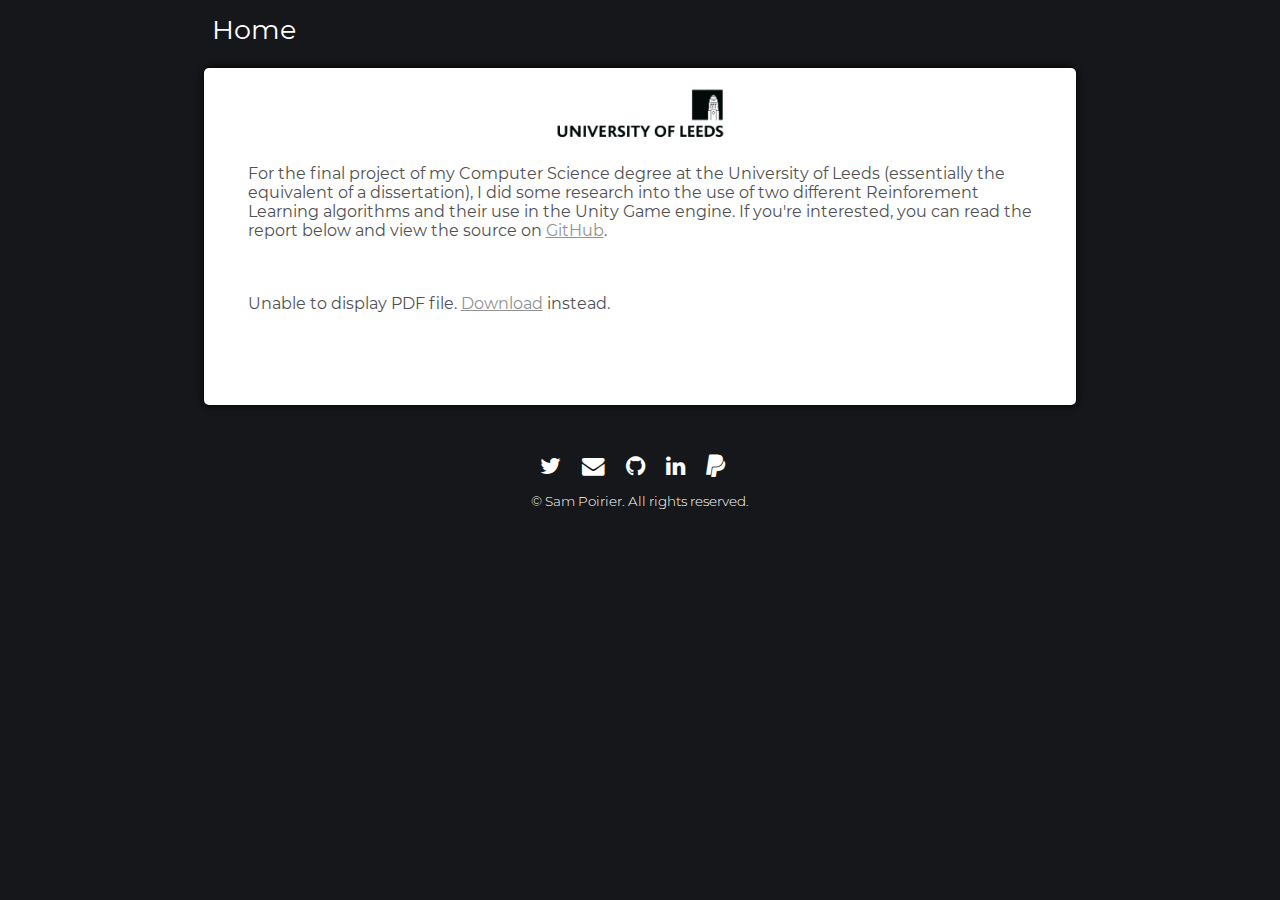
==== final-project.html @ bcd16c38 "Structure for final project page" ====
<!DOCTYPE html>
    <head>
        <meta charset="utf-8">
        <title>Sam Poirier - University Final Project</title>
        <meta name="description" content="">
        <meta name="viewport" content="width=device-width, initial-scale=1">
        <link rel="stylesheet" href="./assets/css/main.css">
        <link rel="stylesheet" href="./assets/font-awesome-4.7.0/css/font-awesome.min.css">
    </head>
    <body>
        <div class="header">
            <a href="index.html" target="_parent">Home</a>
        </div>
        <br>

        <div class="content">
            <div class="titleContainter">
                <div class="title">
                    <img src="./assets/images/final-project/uol.png" style="width:20%">
                </div>
            </div>
            <div class="contentText">
               
                For the final project of my Computer Science degree at the University of Leeds (essentially the equivalent of a dissertation), I did some research into the use of two different Reinforement Learning algorithms and their use in the Unity Game engine. If you're interested, you can read the report below and view the source on <a href="https://github.com/darthmorf/ohmu-ml" target="_blank">GitHub</a>.

                <br><br><br>
                <object data="./assets/finalReport.pdf" type="application/pdf" style="min-height:90vh;width:100%">
                    <p>Unable to display PDF file. <a href="./assets/finalReport.pdf">Download</a> instead.</p>
                  </object>
                
                <br><br><br><br>
            </div>
        </div>

        <div class="footer">
            <br><br>           
            <a target="_blank" href=" https://discordapp.com/users/145522418406916096" title="Discord"><i class="footericon fa fa-discord"></i></a>
            <a target="_blank" href="https://twitter.com/darthmorf" title="Twitter"><i class="footericon fa fa-twitter"></i></a>
            <a target="_blank" href="mailto:sampoirier@darthmorf.co.uk"><i class="footericon fa fa-envelope"></i></a>
            <a target="_blank" href="https://github.com/darthmorf"><i class="footericon fa fa-github"></i></a>
            <a target="_blank" href="https://www.linkedin.com/in/sam-poirier-2610/"><i class="footericon fa fa-linkedin"></i></a> 
            <a target="_blank" href="https://www.paypal.me/sampoirier26"><i class="footericon fa fa-paypal"></i></a>
            <br><br>
            © Sam Poirier. All rights reserved. 
        </div>
    </body>
</html>
---- assets/css/main.css ----
body {
    background-color: #16171a
}

.header {
    width: 68.5%;
    margin: 0 auto;
    font-family: "Montserrat-Regular";
    color: white;
    font-size: 3vh;
    padding-left: 1vh;
    padding-top: 0.5vh;
    padding-bottom: 0.5vh;
}

.header a:link{
    color: white;
    text-decoration: none;
}

.header a:visited{
    color: white;
    text-decoration: none;
}

.header a:hover {
    color: grey;
    cursor: pointer;
}

.footer  {
    width: 69%;
    color: white;
    font-family: "Montserrat-Light";
    font-size: 1.5vmin;
    margin: 0 auto;    
    text-align: center;
}

.footer a:link{
    color: white;
    text-decoration: none;
}

.footer a:visited{
    color: white;
    text-decoration: none;
}

.footer a:hover {
    color: grey;
}

.footericon {    
    font-size: 2.5vmin !important;
    letter-spacing: 2vmin;
}

.titleContainter {
    position: relative;
    text-align: center;
    /*background-color: white;*/
    padding-bottom: 1vh;
    padding-top: 2vh;
}

.container {
    text-align: center;
    /*background-color: white;*/
    height: 6vh;
    border-radius: 5px 5px 0px 0px;
}

.content {
    color: #515151;
    font-family: "Montserrat-Regular";
    border-radius: 5px;
    box-shadow: 0px 0px 10px black;
    background-color: white;
    width: 69%;
    margin: 0 auto;    
    margin-bottom: 2vh;
    overflow: hidden;
}

.contentText {    
    margin-left: 5%;
    margin-right: 5%;
    margin-top: 1%;
    margin-top: 1%;
    font-size: 16px;
}

.title h1{
    font-family: "Montserrat-Bold";
    font-size: 3vh;
    color:#1e1f23;
    margin-top: 2vh;
    text-align: center;
    width: 100%;
}

.title h2 {
    font-family: "Montserrat-Light";
    font-size: 2vh;
    color:rgba(0, 0, 0, 0.37);
    margin-top: 6px;
    text-align: center;
    width: 100%;    
    letter-spacing: 0.1em;
}

.divider{
    content: '';
    margin: auto;
    right: 0;
    bottom: 0;
    left: 0;
    width: 10%;
    height: 1px;
    background-color: rgba(0, 0, 0, 0.125);
    margin-bottom: 1vh;
}

.pageinfo {    
    width: 70%;
    margin: 0 auto;    
    color: #515151;
    font-family: "Montserrat-Regular";
    border-radius: 5px;
    display: flex;
    flex-wrap: wrap;
}

.content a {
    text-decoration: underline;
    color: #919191;
}

.content a:visited {
    text-decoration: underline;
    color: #919191;
}

.content a:hover {
    color: #515151;
}


.preview {
    margin-bottom: 20px;
    margin-left: 1vh;
    margin-right: 1vh;
    flex-grow: 1;
    position: relative;
}

.preview:hover {
    opacity: 70%;
  }

.previewBanner {
    border-radius: 5px;
    box-shadow: 0px 0px 10px black;
    width: 100%;
}

.preview a {
    text-decoration: none;
    color: inherit;
}

.preview a:visited {
    text-decoration: none;
    color: inherit;
}

.previewText {
    padding-left: 3vw;
    padding-right: 3vw;
    padding-bottom: 2vw;
}

.previewTitle {
    padding-top: 3vh;
    font-family: "Montserrat-Bold";
    font-size: 3vmin;
    color:#1e1f23;
    text-shadow: 0px 0px 4px white;
    text-align: center;
    width: 100%;
    background-size: cover;
    padding-bottom: 2vh;
    background-position: center;
    border-top-left-radius: 5px;
    border-top-right-radius: 5px;

    position: absolute;
    top: 50%;
    left: 50%;
    transform: translate(-50%, -50%);
}

.previewLogo {
    width: 10%;
    vertical-align: middle;
    transform: translateX(-20%);
    filter:  drop-shadow( 0px 0px 4px white);
}

.previewlink {
    font-size: 1.4vh;
    bottom: 1vh;
    font-family: "Montserrat-SemiBold";
}

.previewlink a:link{
    text-decoration: underline;
    font-family: "Montserrat-Regular" !important;
}

.previewlink a:visited{
    text-decoration: none;
    font-family: "Montserrat-Regular" !important;
}

.previewlink a:hover {
    color: grey;
    font-family: "Montserrat-Regular" !important;
}

.profile {
    border-radius: 50%;
    display: block;
    margin-left: auto;
    margin-right: auto;
    width: 15vh;
    height: 15vh;
    background-image: url("../images/profile-professional.jpg");
    background-size: contain;
}

.profile:hover {
    background-image: url("../images/profile_alt.png");
}

.showcase {
    display: block; 
    margin: auto;
}

.code {
    display: inline;
    font-family: "Roboto-Mono";
    background-color: lightgray;
}

.inline {
    display: inline;
}

@font-face {
    font-family: "Montserrat-Regular";
    src: url("../fonts/Montserrat/Montserrat-Regular.ttf");
}

@font-face {
    font-family: "Montserrat-Bold";
    src: url("../fonts/Montserrat/Montserrat-Bold.ttf");
}

@font-face {
    font-family: "Montserrat-SemiBold";
    src: url("../fonts/Montserrat/Montserrat-SemiBold.ttf");
}

@font-face {
    font-family: "Montserrat-Light";
    src: url("../fonts/Montserrat/Montserrat-Light.ttf");
}

@font-face {
    font-family: "Roboto-Mono";
    src: url("../fonts/Roboto\ Mono/RobotoMono-Regular.ttf");
}
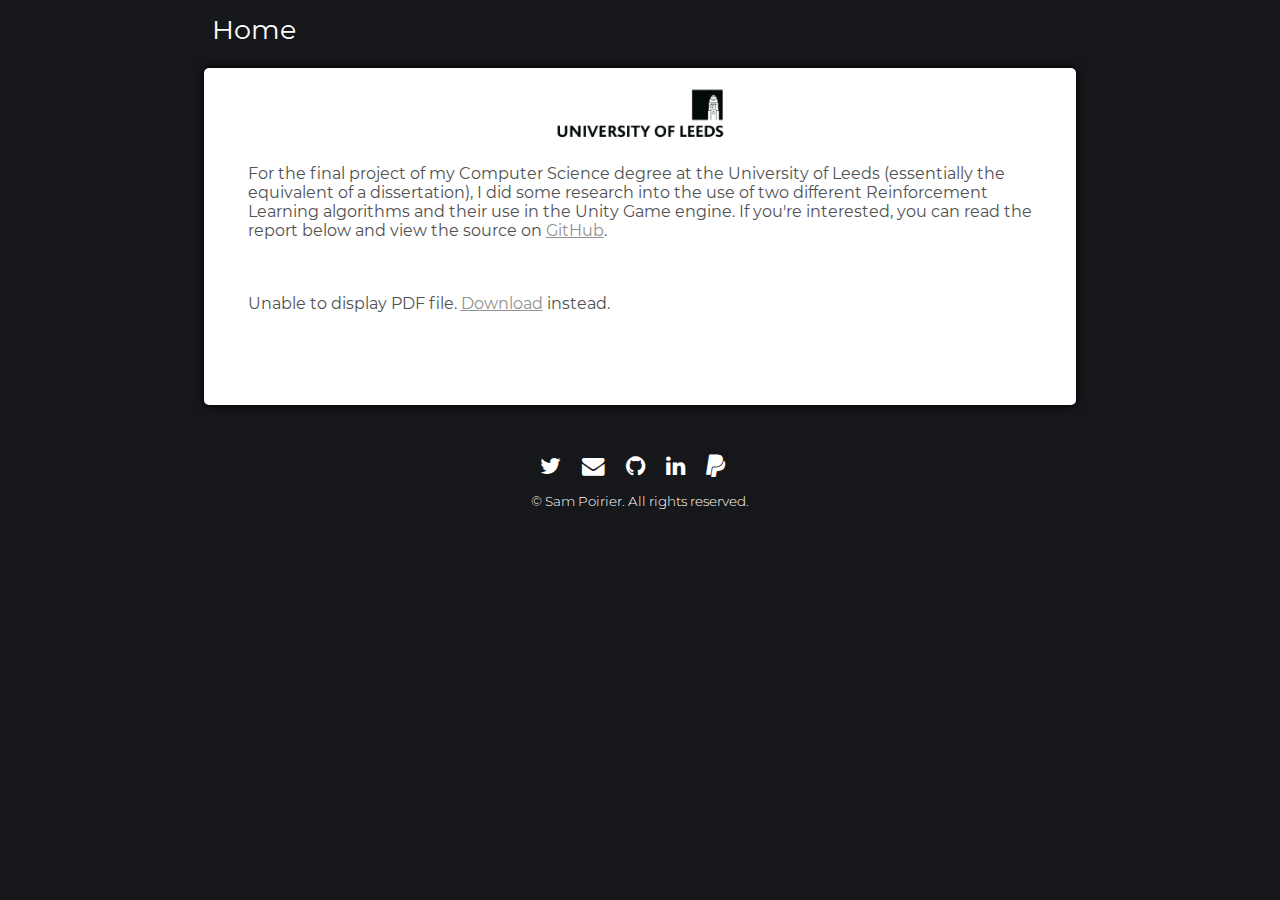
==== commit dabb0e3e: "Bits" ====
--- a/final-project.html
+++ b/final-project.html
@@ -21,11 +21,11 @@
             </div>
             <div class="contentText">
                
-                For the final project of my Computer Science degree at the University of Leeds (essentially the equivalent of a dissertation), I did some research into the use of two different Reinforement Learning algorithms and their use in the Unity Game engine. If you're interested, you can read the report below and view the source on <a href="https://github.com/darthmorf/ohmu-ml" target="_blank">GitHub</a>.
+                For the final project of my Computer Science degree at the University of Leeds (essentially the equivalent of a dissertation), I did some research into the use of two different Reinforcement Learning algorithms and their use in the Unity Game engine. If you're interested, you can read the report below and view the source on <a href="https://github.com/darthmorf/ohmu-ml" >GitHub</a>.
 
                 <br><br><br>
                 <object data="./assets/finalReport.pdf" type="application/pdf" style="min-height:90vh;width:100%">
-                    <p>Unable to display PDF file. <a href="./assets/finalReport.pdf">Download</a> instead.</p>
+                    <p>Unable to display PDF file. <a href="./assets/finalReport.pdf" target="_blank">Download</a> instead.</p>
                   </object>
                 
                 <br><br><br><br>
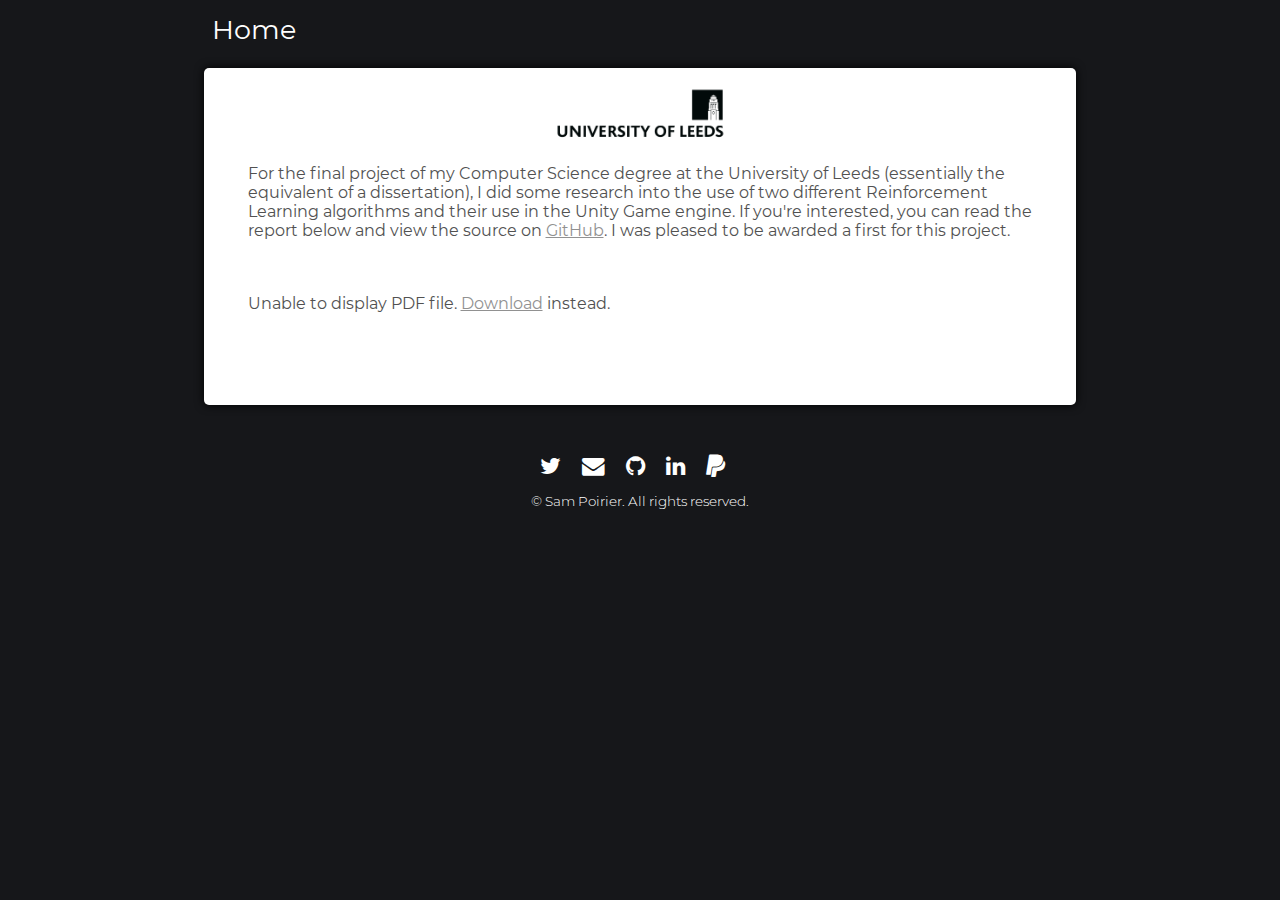
==== commit 900395df: "bragging" ====
--- a/final-project.html
+++ b/final-project.html
@@ -21,7 +21,7 @@
             </div>
             <div class="contentText">
                
-                For the final project of my Computer Science degree at the University of Leeds (essentially the equivalent of a dissertation), I did some research into the use of two different Reinforcement Learning algorithms and their use in the Unity Game engine. If you're interested, you can read the report below and view the source on <a href="https://github.com/darthmorf/ohmu-ml" >GitHub</a>.
+                For the final project of my Computer Science degree at the University of Leeds (essentially the equivalent of a dissertation), I did some research into the use of two different Reinforcement Learning algorithms and their use in the Unity Game engine. If you're interested, you can read the report below and view the source on <a href="https://github.com/darthmorf/ohmu-ml" >GitHub</a>. I was pleased to be awarded a first for this project.
 
                 <br><br><br>
                 <object data="./assets/finalReport.pdf" type="application/pdf" style="min-height:90vh;width:100%">
